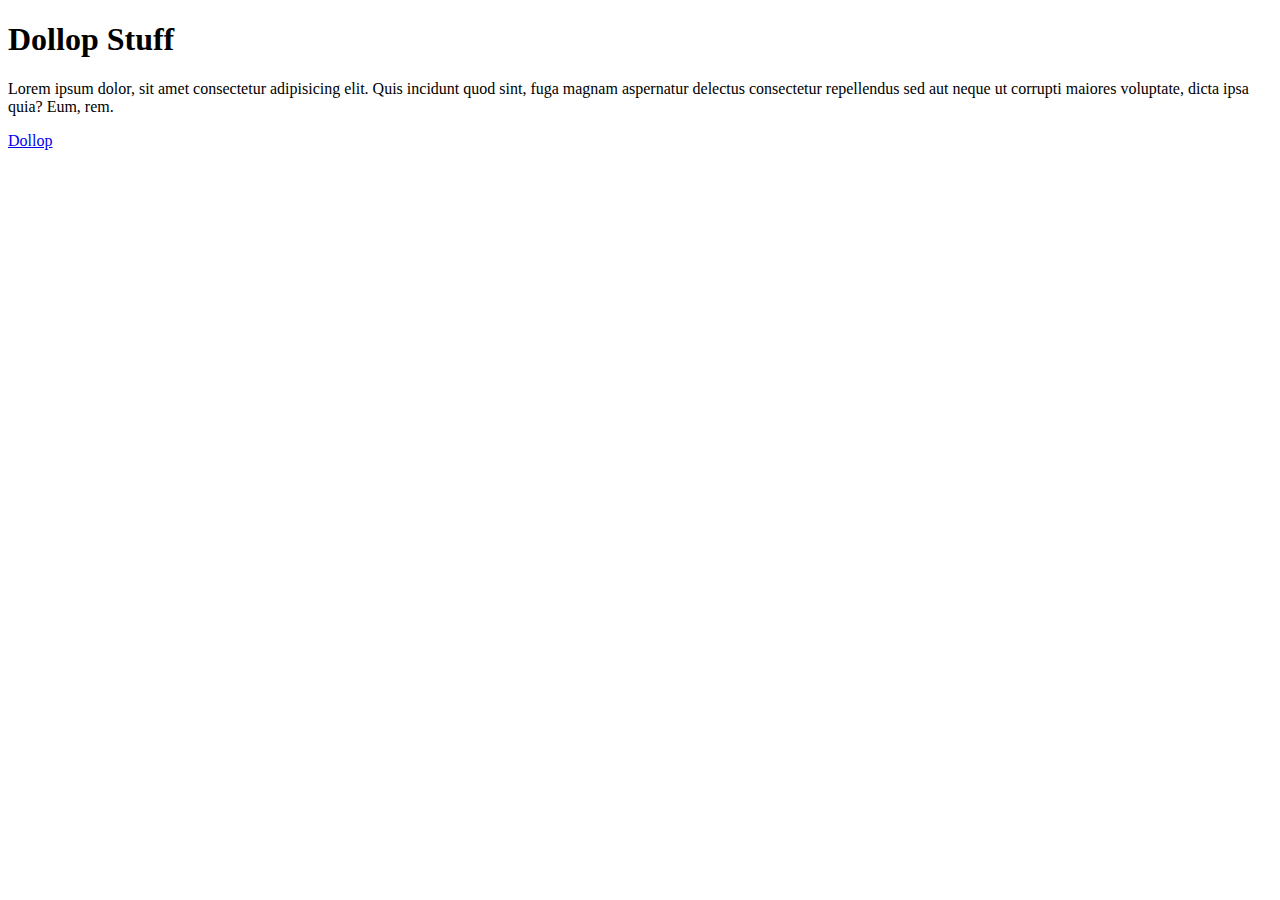
==== dollop.html @ 6e124586 "create dollop page" ====
<!DOCTYPE html>
<html lang="en">
<head>
    <meta charset="UTF-8">
    <meta http-equiv="X-UA-Compatible" content="IE=edge">
    <meta name="viewport" content="width=device-width, initial-scale=1.0">
    <title>Document</title>
</head>
<body>
    <h1>Dollop Stuff</h1>
    <p>Lorem ipsum dolor, sit amet consectetur adipisicing elit. Quis incidunt quod sint, fuga magnam aspernatur delectus consectetur repellendus sed aut neque ut corrupti maiores voluptate, dicta ipsa quia? Eum, rem.</p>
    <a href="./dollop.html">Dollop</a>
</body>
</html>
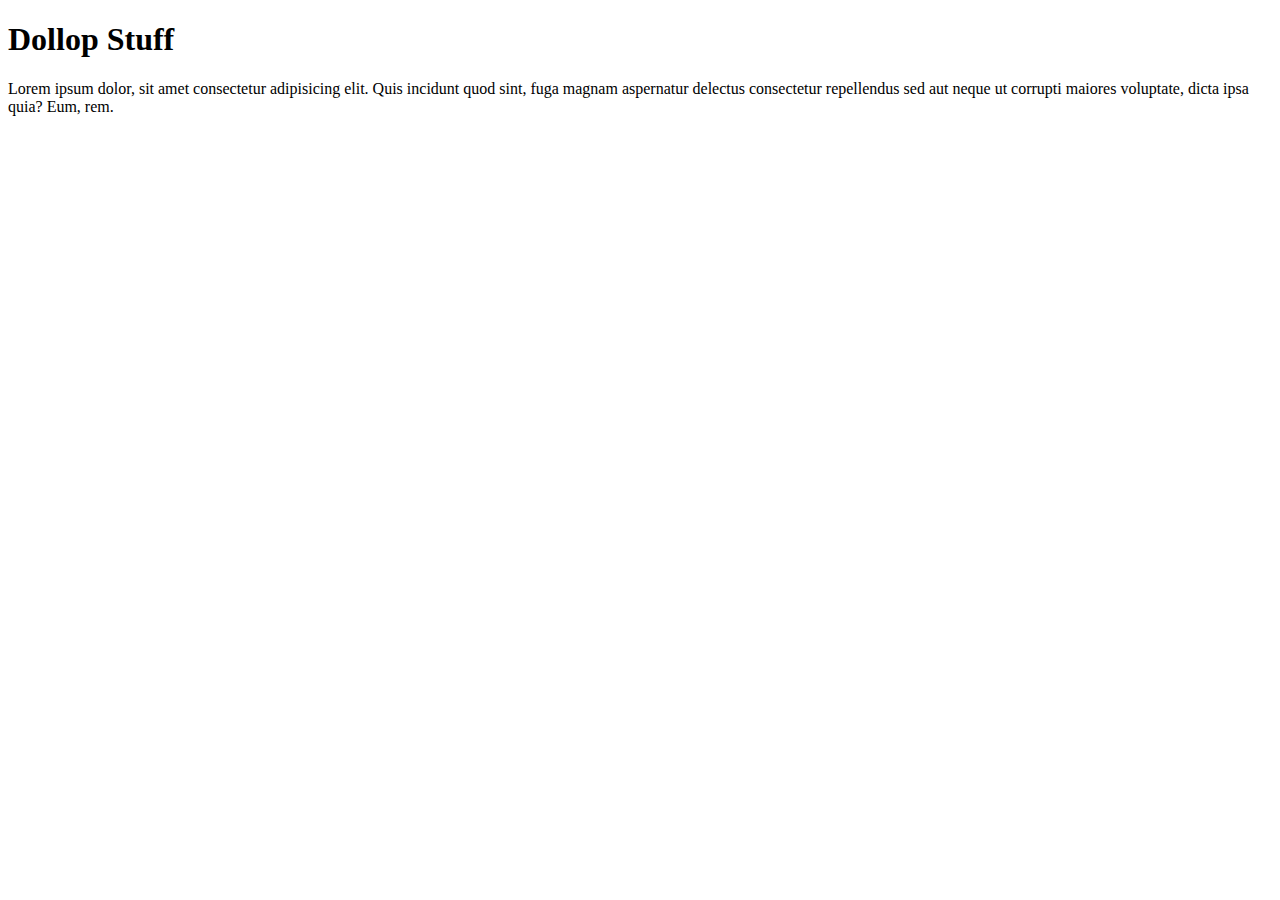
==== commit 8693b26c: "correct link to dollop" ====
--- a/dollop.html
+++ b/dollop.html
@@ -9,6 +9,8 @@
 <body>
     <h1>Dollop Stuff</h1>
     <p>Lorem ipsum dolor, sit amet consectetur adipisicing elit. Quis incidunt quod sint, fuga magnam aspernatur delectus consectetur repellendus sed aut neque ut corrupti maiores voluptate, dicta ipsa quia? Eum, rem.</p>
-    <a href="./dollop.html">Dollop</a>
+    
+
+
 </body>
 </html>